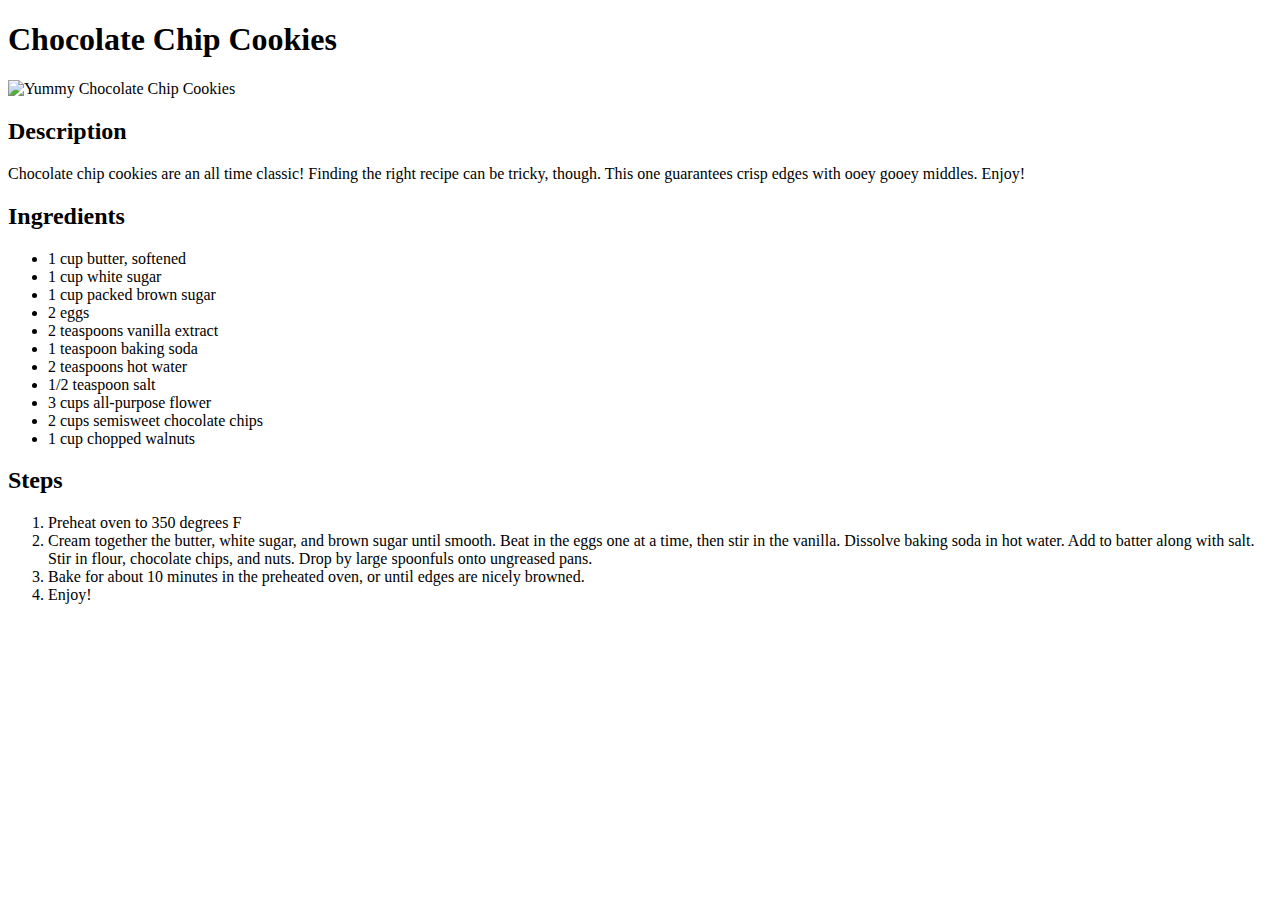
==== recipes/choc_chip_cookies.html @ 4c292e47 "Added chocolate chip cookie recipe" ====
<!DOCTYPE html>
<html>
    <head>
        <title>Chocolate Chip Cookies</title>
        <meta charset="utf-8">
    </head>
    
    <body>
       <h1>Chocolate Chip Cookies</h1>
       <img src="./chocolate_chip_cookies.jpg" alt="Yummy Chocolate Chip Cookies">
       <h2>Description</h2>
       <p>Chocolate chip cookies are an all time classic! Finding the right recipe can be tricky, though. This one guarantees crisp edges with ooey gooey middles. Enjoy!</p>
       <h2><strong>Ingredients</strong></h2>
       <ul>
           <li>1 cup butter, softened</li>
           <li>1 cup white sugar</li>
           <li>1 cup packed brown sugar</li>
           <li>2 eggs</li>
           <li>2 teaspoons vanilla extract</li>
           <li>1 teaspoon baking soda</li>
           <li>2 teaspoons hot water</li>
           <li>1/2 teaspoon salt</li>
           <li>3 cups all-purpose flower</li>
           <li>2 cups semisweet chocolate chips</li>
           <li>1 cup chopped walnuts</li>
       </ul>
       <h2><strong>Steps</strong></h2>
       <ol>
           <li>Preheat oven to 350 degrees F</li>
           <li>Cream together the butter, white sugar, and brown sugar until smooth. Beat in the eggs one at a time, then stir in the vanilla. Dissolve baking soda in hot water. Add to batter along with salt. Stir in flour, chocolate chips, and nuts. Drop by large spoonfuls onto ungreased pans.</li>
           <li>Bake for about 10 minutes in the preheated oven, or until edges are nicely browned.</li>
           <li>Enjoy!</li>
       </ol>
    </body>


</html>
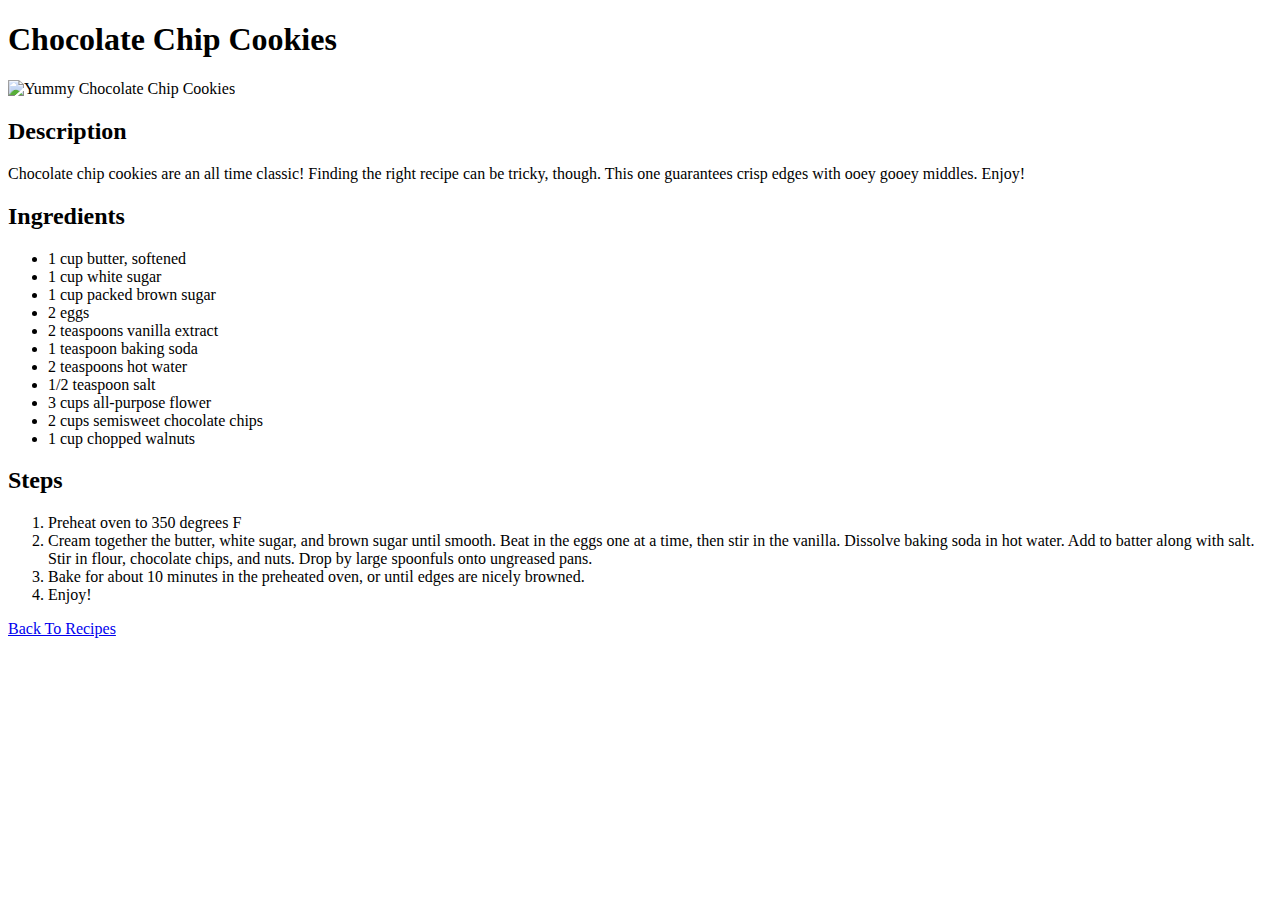
==== commit f80e11c1: "added home button on recipe pages" ====
--- a/recipes/choc_chip_cookies.html
+++ b/recipes/choc_chip_cookies.html
@@ -31,6 +31,7 @@
            <li>Bake for about 10 minutes in the preheated oven, or until edges are nicely browned.</li>
            <li>Enjoy!</li>
        </ol>
+       <a href="../index.html">Back To Recipes</a>
     </body>
 
 
